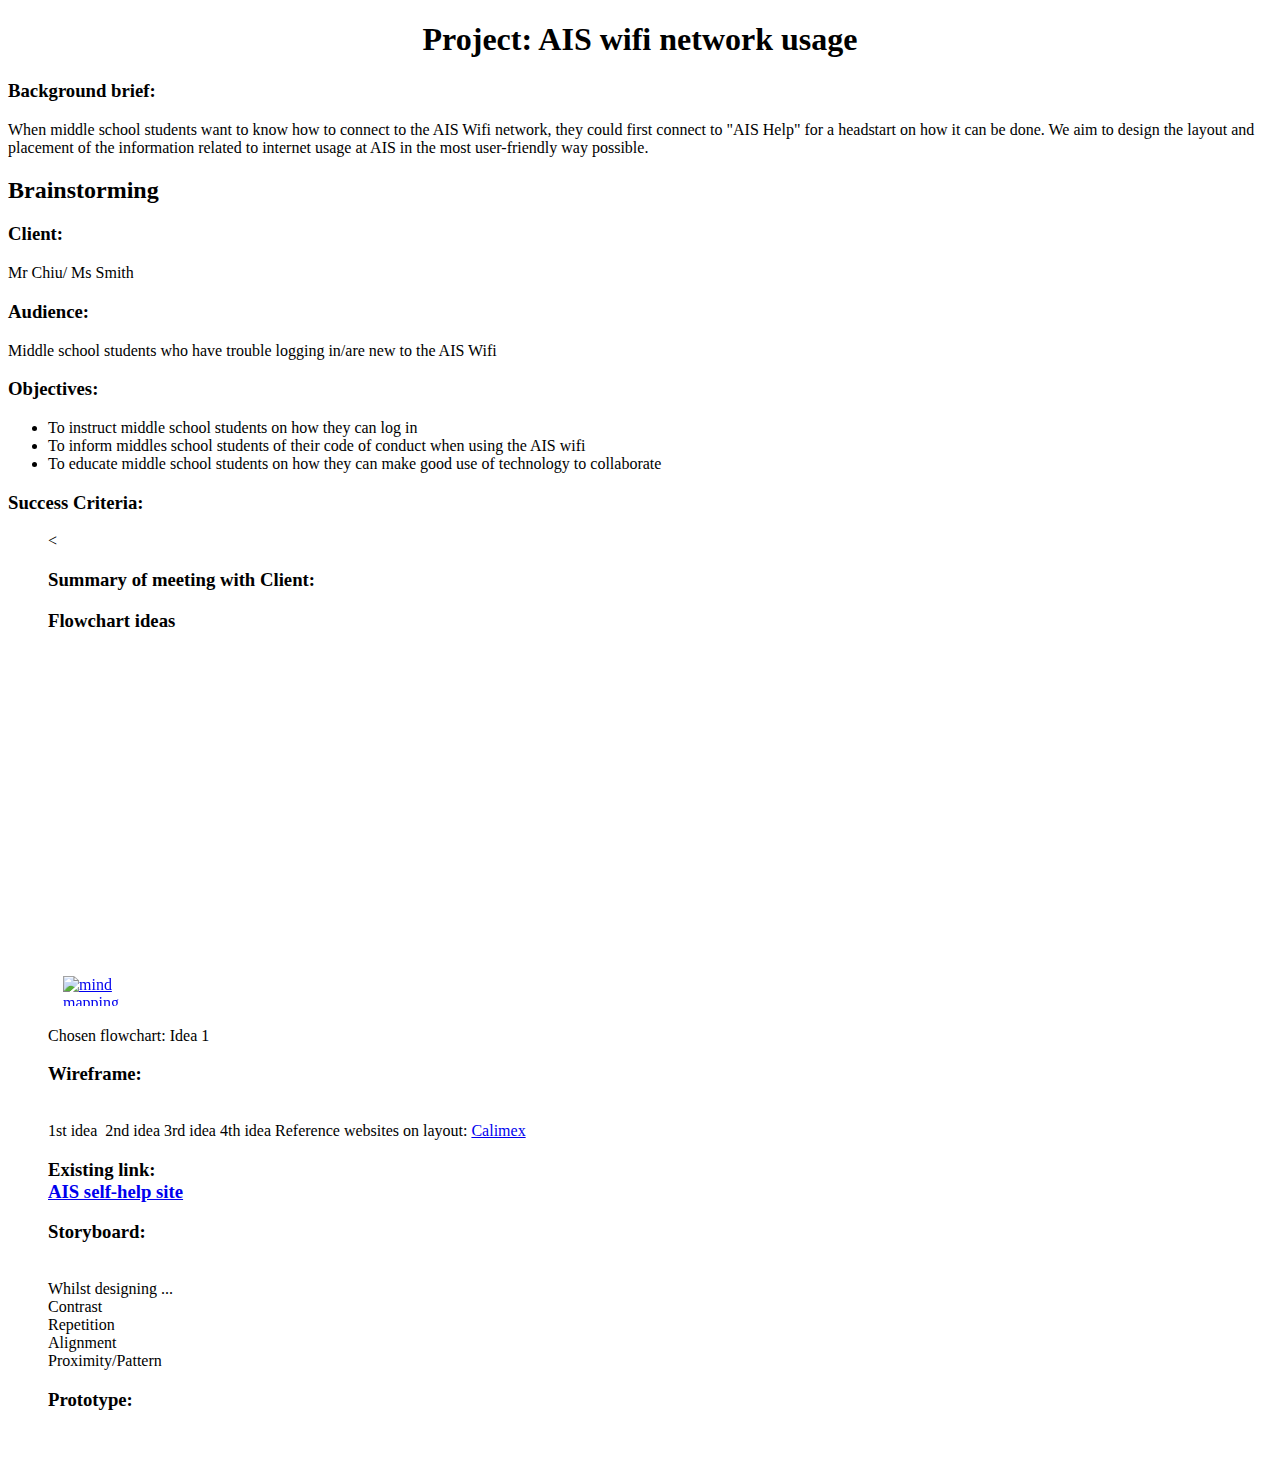
==== index.html @ 3ab66271 "replaced with planning site" ====
<!DOCTYPE html>
	<head>
	</head>
	<body>
	<h1 style="text-align: center"> Project: AIS wifi network usage </h1>
	<h3> Background brief: </h3>
	<p>  When middle school students want to know how to connect to the AIS Wifi network,
	they could first connect to "AIS Help" for a headstart on how it can be done. We aim to
	design the layout and placement of the information related to internet usage at AIS in
	the most user-friendly way possible. </p>
	<h2> Brainstorming </h2>
	<h3> Client: </h3> Mr Chiu/ Ms Smith <br>
	<h3> Audience: </h3> Middle school students who have trouble logging in/are new to the AIS Wifi <br>
	<h3> Objectives: </h3>
	<ul>
	<li> To instruct middle school students on how they can log in </li>
	<li> To inform middles school students of their code of conduct when using the AIS wifi </li>
	<li> To educate middle school students on how they can make good use of technology to collaborate</li>
	</ul>
	<h3> Success Criteria: </h3>
	<ul>
	<
	<h3> Summary of meeting with Client:</h3>
	<h3> Flowchart ideas </h3>
	<div style="width: 480px; height: 360px; margin: 10px; position: relative;"><iframe allowfullscreen frameborder="0" style="width:480px; height:360px" src="https://www.lucidchart.com/documents/embeddedchart/d51a0576-6f77-4dcf-863f-e5157f5c7d94" id="G-rZTgEC~0qO"></iframe><a href="https://www.lucidchart.com/pages/examples/mind_mapping_software" style="margin: 0; padding: 0; border: none; display: inline-block; position: absolute; bottom: 5px; left: 5px;"><img alt="mind mapping software"title="Lucidchart online diagrams"style="width: 100px; height: 30px; margin: 0; padding: 0; border-image: none; border: none; display: block"src="https://www.lucidchart.com/img/diagrams-lucidchart.png"/></a></div>
	<p> Chosen flowchart: Idea 1
	<h3> Wireframe: </h3> <br>
	1st idea
	<img src=""/>
	2nd idea
	3rd idea
	4th idea
	Reference websites on layout: <a href="http://cali-mex.com/"> Calimex</a> <br>
	<h3> Existing link: <br>
	<a href="http://www.theeaglepages.com/AIS-Help/landing.html"> AIS self-help site </a> <br>
	<h3> Storyboard: </h3> <br>
	Whilst designing ... <br>
	Contrast <br>
	Repetition <br>
	Alignment <br>
	Proximity/Pattern <br>
	<h3> Prototype: </h3> <br>
	</body>
</html>
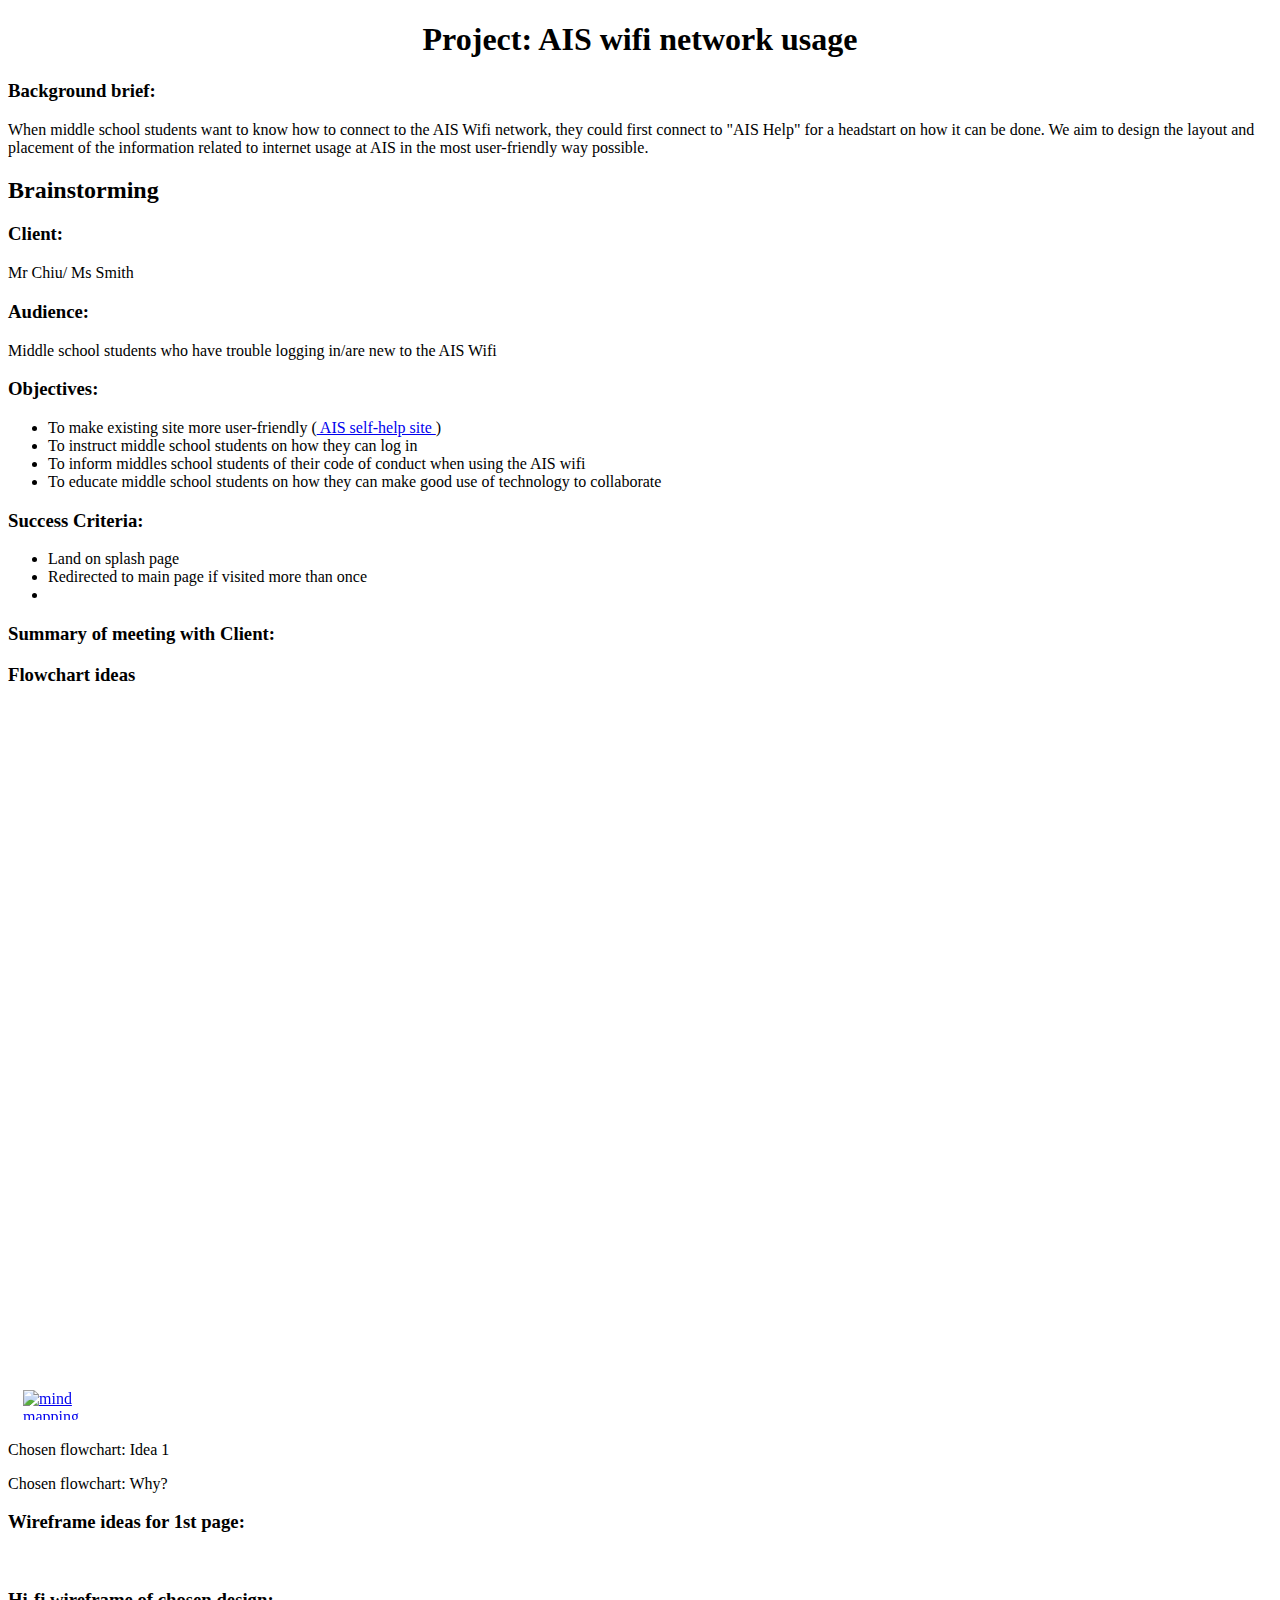
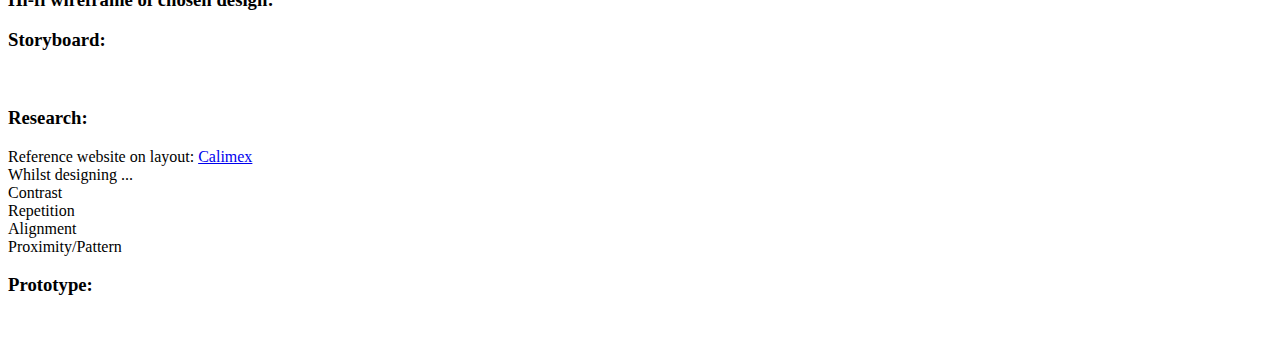
==== commit d811872c: "8th Jan 2" ====
--- a/index.html
+++ b/index.html
@@ -13,27 +13,31 @@
 	<h3> Audience: </h3> Middle school students who have trouble logging in/are new to the AIS Wifi <br>
 	<h3> Objectives: </h3>
 	<ul>
+	<li> To make existing site more user-friendly (<a href="http://www.theeaglepages.com/AIS-Help/landing.html"> AIS self-help site </a>) </li>
 	<li> To instruct middle school students on how they can log in </li>
 	<li> To inform middles school students of their code of conduct when using the AIS wifi </li>
 	<li> To educate middle school students on how they can make good use of technology to collaborate</li>
 	</ul>
 	<h3> Success Criteria: </h3>
 	<ul>
-	<
+	<li> Land on splash page </li>
+	<li> Redirected to main page if visited more than once </li>
+	<li>
+	</ul>
 	<h3> Summary of meeting with Client:</h3>
 	<h3> Flowchart ideas </h3>
-	<div style="width: 480px; height: 360px; margin: 10px; position: relative;"><iframe allowfullscreen frameborder="0" style="width:480px; height:360px" src="https://www.lucidchart.com/documents/embeddedchart/d51a0576-6f77-4dcf-863f-e5157f5c7d94" id="G-rZTgEC~0qO"></iframe><a href="https://www.lucidchart.com/pages/examples/mind_mapping_software" style="margin: 0; padding: 0; border: none; display: inline-block; position: absolute; bottom: 5px; left: 5px;"><img alt="mind mapping software"title="Lucidchart online diagrams"style="width: 100px; height: 30px; margin: 0; padding: 0; border-image: none; border: none; display: block"src="https://www.lucidchart.com/img/diagrams-lucidchart.png"/></a></div>
-	<p> Chosen flowchart: Idea 1
-	<h3> Wireframe: </h3> <br>
-	1st idea
+	<div style="width: 960px; height: 720px; margin: 10px; position: relative;"><iframe allowfullscreen frameborder="0" style="width:960px; height:720px" src="https://www.lucidchart.com/documents/embeddedchart/d51a0576-6f77-4dcf-863f-e5157f5c7d94" id="1aL5o3_XTbex"></iframe><a href="https://www.lucidchart.com/pages/examples/mind_mapping_software" style="margin: 0; padding: 0; border: none; display: inline-block; position: absolute; bottom: 5px; left: 5px;"><img alt="mind mapping software"title="Lucidchart online diagrams"style="width: 100px; height: 30px; margin: 0; padding: 0; border-image: none; border: none; display: block"src="https://www.lucidchart.com/img/diagrams-lucidchart.png"/></a></div>	<p> Chosen flowchart: Idea 1
+	<p> Chosen flowchart:
+	Why? </p>
+	<h3> Wireframe ideas for 1st page: </h3>
+
 	<img src=""/>
-	2nd idea
-	3rd idea
-	4th idea
-	Reference websites on layout: <a href="http://cali-mex.com/"> Calimex</a> <br>
-	<h3> Existing link: <br>
-	<a href="http://www.theeaglepages.com/AIS-Help/landing.html"> AIS self-help site </a> <br>
+
+	<h3> Hi-fi wireframe of chosen design: </h3>
+
 	<h3> Storyboard: </h3> <br>
+	<h3> Research: </h3>
+	Reference website on layout: <a href="http://cali-mex.com/"> Calimex</a> <br>
 	Whilst designing ... <br>
 	Contrast <br>
 	Repetition <br>
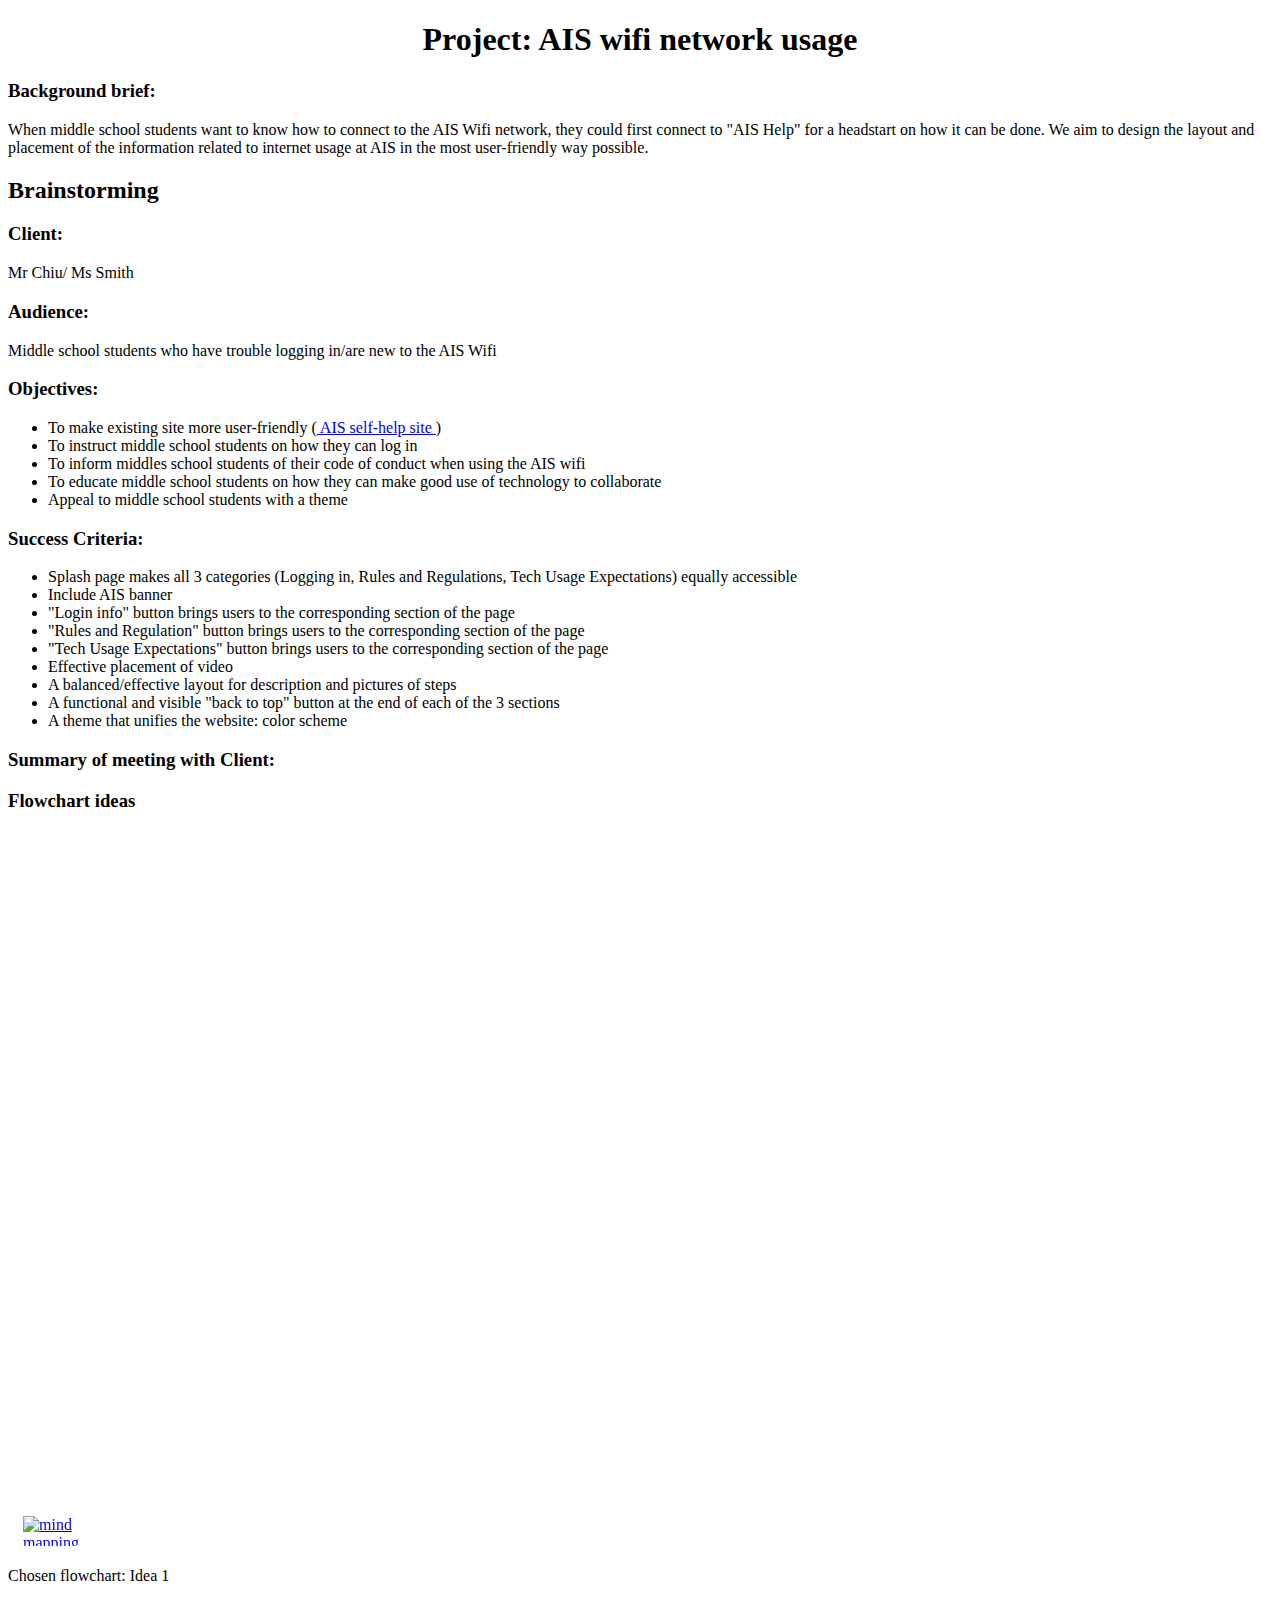
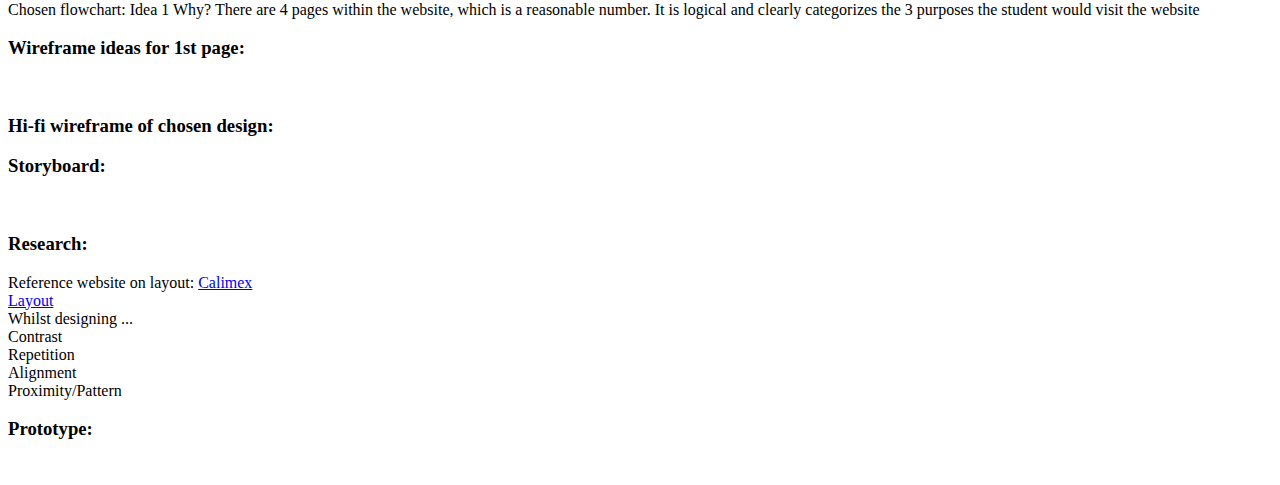
==== commit d46749d0: "14th Jan, 15" ====
--- a/index.html
+++ b/index.html
@@ -17,27 +17,38 @@
 	<li> To instruct middle school students on how they can log in </li>
 	<li> To inform middles school students of their code of conduct when using the AIS wifi </li>
 	<li> To educate middle school students on how they can make good use of technology to collaborate</li>
+	<li> Appeal to middle school students with a theme </li>
 	</ul>
 	<h3> Success Criteria: </h3>
 	<ul>
-	<li> Land on splash page </li>
-	<li> Redirected to main page if visited more than once </li>
-	<li>
+	<li> Splash page makes all 3 categories (Logging in, Rules and Regulations, Tech Usage Expectations) equally accessible </li>
+	<li> Include AIS banner </li>
+	<li> "Login info" button brings users to the corresponding section of the page </li>
+	<li> "Rules and Regulation" button brings users to the corresponding section of the page </li>
+	<li> "Tech Usage Expectations" button brings users to the corresponding section of the page </li>
+	<li> Effective placement of video </li>
+	<li> A balanced/effective layout for description and pictures of steps </li>
+	<li> A functional and visible "back to top" button at the end of each of the 3 sections </li>
+	<li> A theme that unifies the website: color scheme </li>
 	</ul>
 	<h3> Summary of meeting with Client:</h3>
 	<h3> Flowchart ideas </h3>
 	<div style="width: 960px; height: 720px; margin: 10px; position: relative;"><iframe allowfullscreen frameborder="0" style="width:960px; height:720px" src="https://www.lucidchart.com/documents/embeddedchart/d51a0576-6f77-4dcf-863f-e5157f5c7d94" id="1aL5o3_XTbex"></iframe><a href="https://www.lucidchart.com/pages/examples/mind_mapping_software" style="margin: 0; padding: 0; border: none; display: inline-block; position: absolute; bottom: 5px; left: 5px;"><img alt="mind mapping software"title="Lucidchart online diagrams"style="width: 100px; height: 30px; margin: 0; padding: 0; border-image: none; border: none; display: block"src="https://www.lucidchart.com/img/diagrams-lucidchart.png"/></a></div>	<p> Chosen flowchart: Idea 1
-	<p> Chosen flowchart:
-	Why? </p>
+	<p> Chosen flowchart: Idea 1
+	Why? There are 4 pages within the website, which is a reasonable number.
+	It is logical and clearly categorizes the 3 purposes the student would visit the website
+
+	</p>
 	<h3> Wireframe ideas for 1st page: </h3>
 
-	<img src=""/>
+	<img src="	"/>
 
 	<h3> Hi-fi wireframe of chosen design: </h3>
 
 	<h3> Storyboard: </h3> <br>
 	<h3> Research: </h3>
 	Reference website on layout: <a href="http://cali-mex.com/"> Calimex</a> <br>
+	<a href="http://www.elegantthemes.com/gallery/divi"/> Layout </a> <br>
 	Whilst designing ... <br>
 	Contrast <br>
 	Repetition <br>
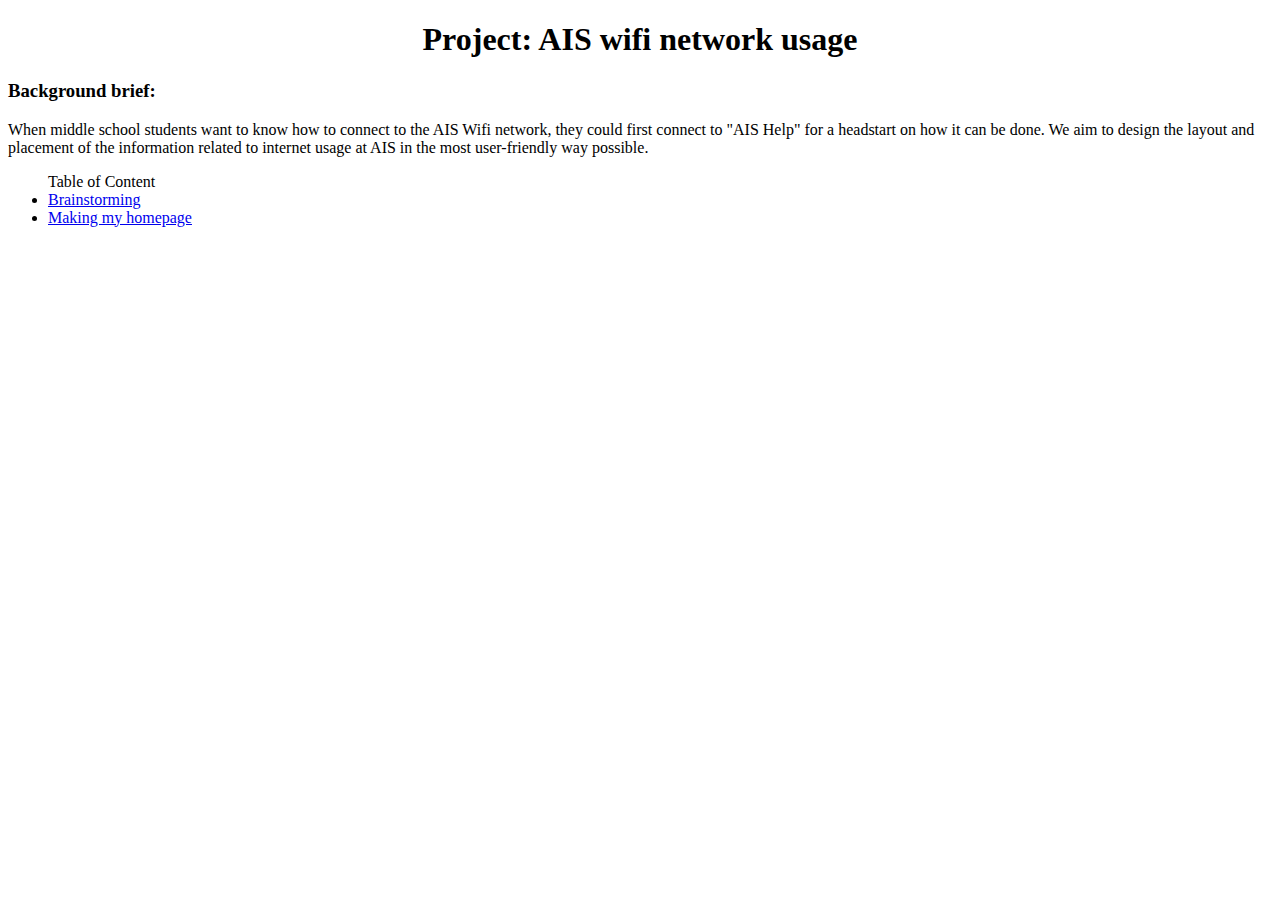
==== commit 19029f66: "14th jan 2" ====
--- a/index.html
+++ b/index.html
@@ -8,52 +8,8 @@
 	they could first connect to "AIS Help" for a headstart on how it can be done. We aim to
 	design the layout and placement of the information related to internet usage at AIS in
 	the most user-friendly way possible. </p>
-	<h2> Brainstorming </h2>
-	<h3> Client: </h3> Mr Chiu/ Ms Smith <br>
-	<h3> Audience: </h3> Middle school students who have trouble logging in/are new to the AIS Wifi <br>
-	<h3> Objectives: </h3>
-	<ul>
-	<li> To make existing site more user-friendly (<a href="http://www.theeaglepages.com/AIS-Help/landing.html"> AIS self-help site </a>) </li>
-	<li> To instruct middle school students on how they can log in </li>
-	<li> To inform middles school students of their code of conduct when using the AIS wifi </li>
-	<li> To educate middle school students on how they can make good use of technology to collaborate</li>
-	<li> Appeal to middle school students with a theme </li>
+
+	<ul> Table of Content
+		<li> <a href="brainstorming.html"> Brainstorming </a> </li>
+		<li> <a href="homepage_creation.html"> Making my homepage</a> </li>
 	</ul>
-	<h3> Success Criteria: </h3>
-	<ul>
-	<li> Splash page makes all 3 categories (Logging in, Rules and Regulations, Tech Usage Expectations) equally accessible </li>
-	<li> Include AIS banner </li>
-	<li> "Login info" button brings users to the corresponding section of the page </li>
-	<li> "Rules and Regulation" button brings users to the corresponding section of the page </li>
-	<li> "Tech Usage Expectations" button brings users to the corresponding section of the page </li>
-	<li> Effective placement of video </li>
-	<li> A balanced/effective layout for description and pictures of steps </li>
-	<li> A functional and visible "back to top" button at the end of each of the 3 sections </li>
-	<li> A theme that unifies the website: color scheme </li>
-	</ul>
-	<h3> Summary of meeting with Client:</h3>
-	<h3> Flowchart ideas </h3>
-	<div style="width: 960px; height: 720px; margin: 10px; position: relative;"><iframe allowfullscreen frameborder="0" style="width:960px; height:720px" src="https://www.lucidchart.com/documents/embeddedchart/d51a0576-6f77-4dcf-863f-e5157f5c7d94" id="1aL5o3_XTbex"></iframe><a href="https://www.lucidchart.com/pages/examples/mind_mapping_software" style="margin: 0; padding: 0; border: none; display: inline-block; position: absolute; bottom: 5px; left: 5px;"><img alt="mind mapping software"title="Lucidchart online diagrams"style="width: 100px; height: 30px; margin: 0; padding: 0; border-image: none; border: none; display: block"src="https://www.lucidchart.com/img/diagrams-lucidchart.png"/></a></div>	<p> Chosen flowchart: Idea 1
-	<p> Chosen flowchart: Idea 1
-	Why? There are 4 pages within the website, which is a reasonable number.
-	It is logical and clearly categorizes the 3 purposes the student would visit the website
-
-	</p>
-	<h3> Wireframe ideas for 1st page: </h3>
-
-	<img src="	"/>
-
-	<h3> Hi-fi wireframe of chosen design: </h3>
-
-	<h3> Storyboard: </h3> <br>
-	<h3> Research: </h3>
-	Reference website on layout: <a href="http://cali-mex.com/"> Calimex</a> <br>
-	<a href="http://www.elegantthemes.com/gallery/divi"/> Layout </a> <br>
-	Whilst designing ... <br>
-	Contrast <br>
-	Repetition <br>
-	Alignment <br>
-	Proximity/Pattern <br>
-	<h3> Prototype: </h3> <br>
-	</body>
-</html>
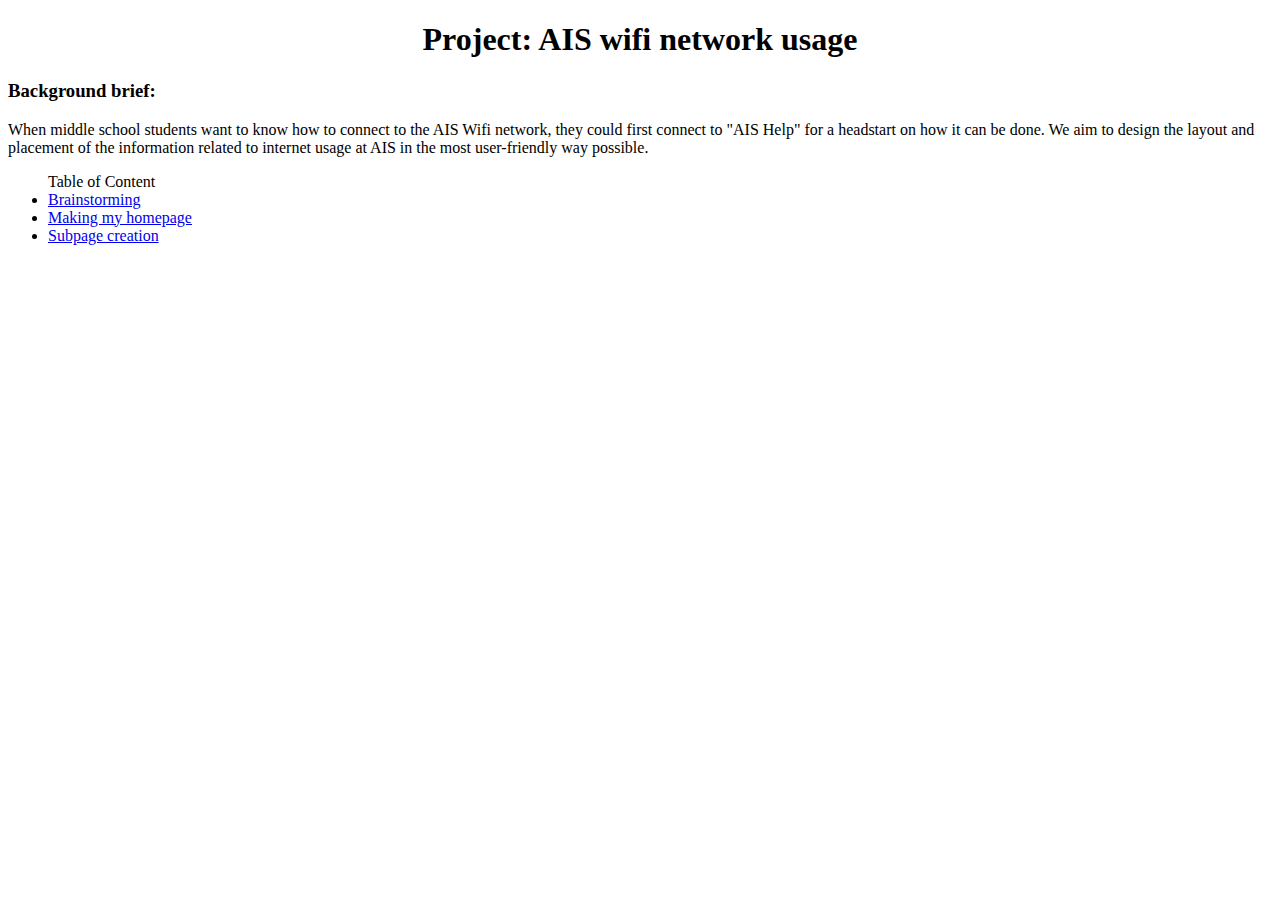
==== commit 536493e5: "3rd feb" ====
--- a/index.html
+++ b/index.html
@@ -12,4 +12,5 @@
 	<ul> Table of Content
 		<li> <a href="brainstorming.html"> Brainstorming </a> </li>
 		<li> <a href="homepage_creation.html"> Making my homepage</a> </li>
+		<li> <a href="subpage_creation.html"> Subpage creation </a> </li>
 	</ul>
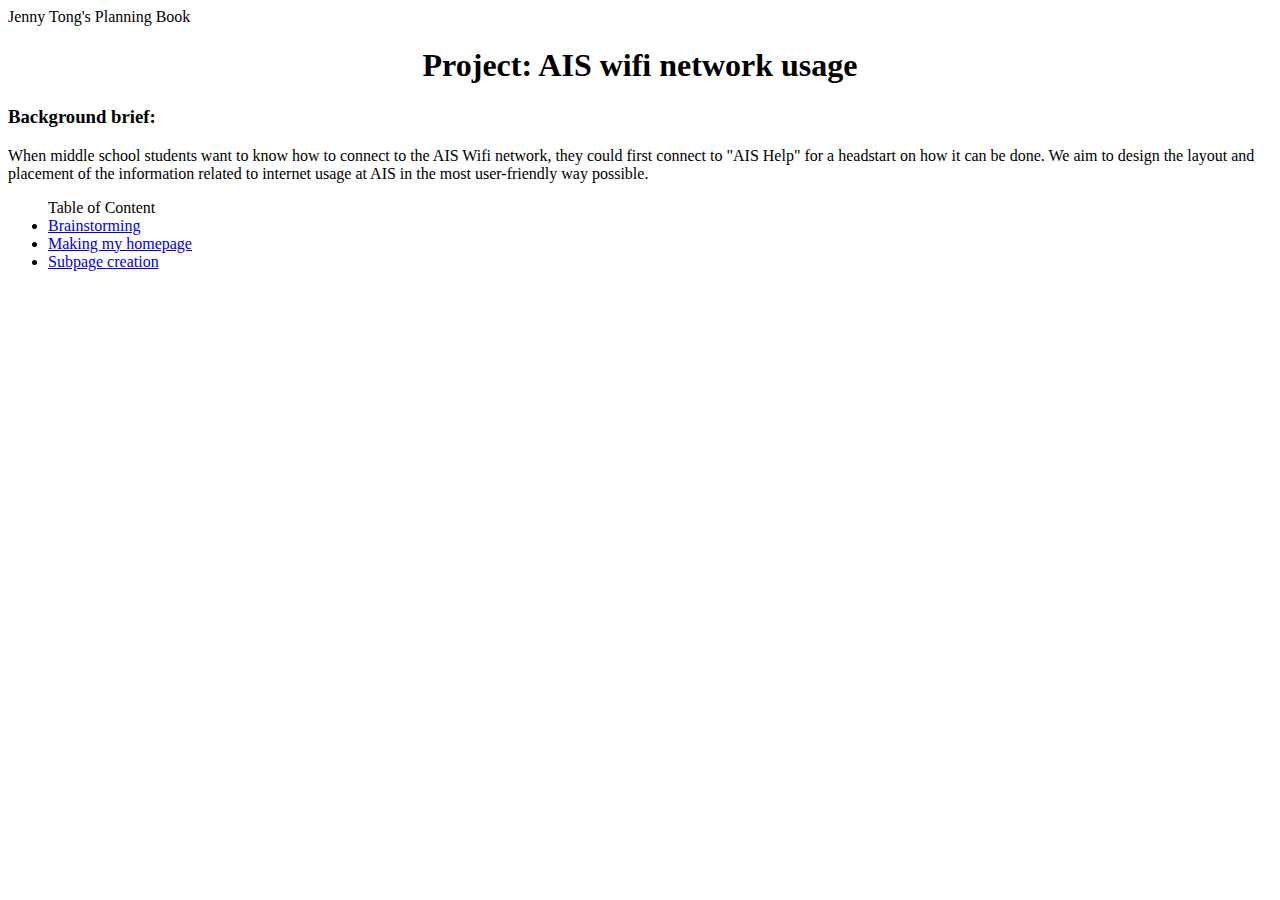
==== commit a8e2c20f: "4th feb" ====
--- a/index.html
+++ b/index.html
@@ -1,5 +1,5 @@
 <!DOCTYPE html>
-	<head>
+	<head> Jenny Tong's Planning Book
 	</head>
 	<body>
 	<h1 style="text-align: center"> Project: AIS wifi network usage </h1>
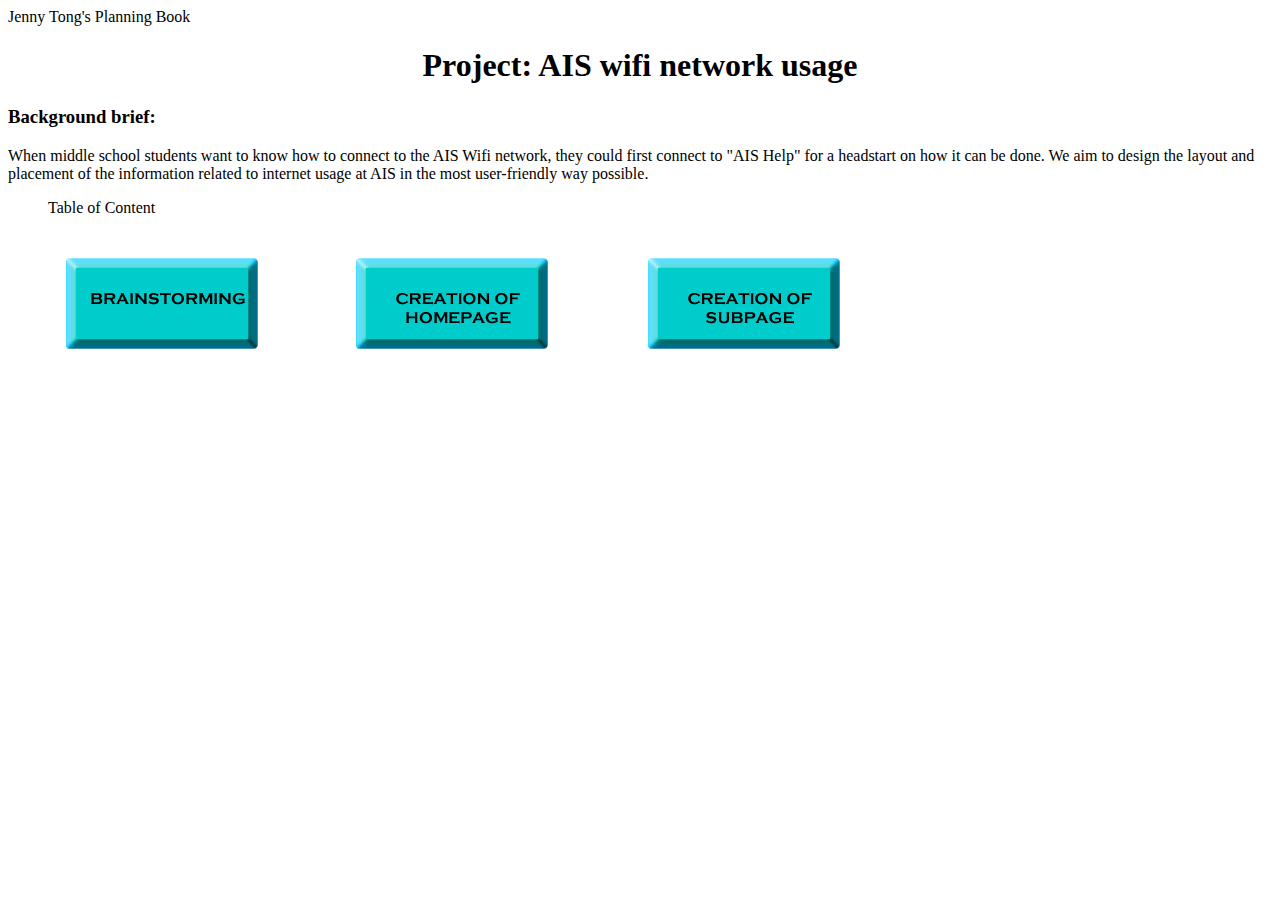
==== commit 187b2795: "13th mar 15" ====
--- a/index.html
+++ b/index.html
@@ -1,5 +1,9 @@
 <!DOCTYPE html>
-	<head> Jenny Tong's Planning Book
+	<head>
+	<style type="text/css">
+	td img {display: block;}
+	</style>
+    Jenny Tong's Planning Book
 	</head>
 	<body>
 	<h1 style="text-align: center"> Project: AIS wifi network usage </h1>
@@ -9,8 +13,40 @@
 	design the layout and placement of the information related to internet usage at AIS in
 	the most user-friendly way possible. </p>
 
-	<ul> Table of Content
-		<li> <a href="brainstorming.html"> Brainstorming </a> </li>
-		<li> <a href="homepage_creation.html"> Making my homepage</a> </li>
-		<li> <a href="subpage_creation.html"> Subpage creation </a> </li>
+	<ul> 
+	  <p>Table of Content </p>
+	  <table style="display: inline-table;" border="0" cellpadding="0" cellspacing="0" width="1000">
+	    <!-- fwtable fwsrc="planning site link buttons.png" fwpage="Page 1" fwbase="planning site link buttons.gif" fwstyle="Dreamweaver" fwdocid = "2107593101" fwnested="0" -->
+	    <tr>
+	      <td><img src="images/spacer.gif" width="18" height="1" border="0" alt="" /></td>
+	      <td><img src="images/spacer.gif" width="192" height="1" border="0" alt="" /></td>
+	      <td><img src="images/spacer.gif" width="98" height="1" border="0" alt="" /></td>
+	      <td><img src="images/spacer.gif" width="192" height="1" border="0" alt="" /></td>
+	      <td><img src="images/spacer.gif" width="100" height="1" border="0" alt="" /></td>
+	      <td><img src="images/spacer.gif" width="192" height="1" border="0" alt="" /></td>
+	      <td><img src="images/spacer.gif" width="208" height="1" border="0" alt="" /></td>
+	      <td><img src="images/spacer.gif" width="1" height="1" border="0" alt="" /></td>
+        </tr>
+	    <tr>
+	      <td colspan="7"><img name="planningsitelinkbuttons_r1_c1" src="images/planning%20site%20link%20buttons_r1_c1.gif" width="1000" height="11" border="0" id="planningsitelinkbuttons_r1_c1" alt="" /></td>
+	      <td><img src="images/spacer.gif" width="1" height="11" border="0" alt="" /></td>
+        </tr>
+	    <tr>
+	      <td rowspan="2"><img name="planningsitelinkbuttons_r2_c1" src="images/planning%20site%20link%20buttons_r2_c1.gif" width="18" height="114" border="0" id="planningsitelinkbuttons_r2_c1" alt="" /></td>
+	      <td><a href="brainstorming.html" onMouseOut="MM_nbGroup('out');" onMouseOver="MM_nbGroup('over','planningsitelinkbuttons_r2_c2','images/planning%20site%20link%20buttons_r2_c2_s2.gif','images/planning%20site%20link%20buttons_r2_c2_s3.gif',1);" onClick="MM_nbGroup('down','navbar1','planningsitelinkbuttons_r2_c2','images/planning%20site%20link%20buttons_r2_c2_s3.gif',1);"><img name="planningsitelinkbuttons_r2_c2" src="images/planning%20site%20link%20buttons_r2_c2.gif" width="192" height="91" border="0" id="planningsitelinkbuttons_r2_c2" alt="" /></a></td>
+	      <td rowspan="2"><img name="planningsitelinkbuttons_r2_c3" src="images/planning%20site%20link%20buttons_r2_c3.gif" width="98" height="114" border="0" id="planningsitelinkbuttons_r2_c3" alt="" /></td>
+	      <td><a href="homepage_creation.html" onMouseOut="MM_nbGroup('out');" onMouseOver="MM_nbGroup('over','planningsitelinkbuttons_r2_c4','images/planning%20site%20link%20buttons_r2_c4_s2.gif','images/planning%20site%20link%20buttons_r2_c4_s3.gif',1);" onClick="MM_nbGroup('down','navbar1','planningsitelinkbuttons_r2_c4','images/planning%20site%20link%20buttons_r2_c4_s3.gif',1);"><img name="planningsitelinkbuttons_r2_c4" src="images/planning%20site%20link%20buttons_r2_c4.gif" width="192" height="91" border="0" id="planningsitelinkbuttons_r2_c4" alt="" /></a></td>
+	      <td rowspan="2"><img name="planningsitelinkbuttons_r2_c5" src="images/planning%20site%20link%20buttons_r2_c5.gif" width="100" height="114" border="0" id="planningsitelinkbuttons_r2_c5" alt="" /></td>
+	      <td><a href="subpage_creation.html" onMouseOut="MM_nbGroup('out');" onMouseOver="MM_nbGroup('over','planningsitelinkbuttons_r2_c6','images/planning%20site%20link%20buttons_r2_c6_s2.gif','images/planning%20site%20link%20buttons_r2_c6_s3.gif',1);" onClick="MM_nbGroup('down','navbar1','planningsitelinkbuttons_r2_c6','images/planning%20site%20link%20buttons_r2_c6_s3.gif',1);"><img name="planningsitelinkbuttons_r2_c6" src="images/planning%20site%20link%20buttons_r2_c6.gif" width="192" height="91" border="0" id="planningsitelinkbuttons_r2_c6" alt="" /></a></td>
+	      <td rowspan="2"><img name="planningsitelinkbuttons_r2_c7" src="images/planning%20site%20link%20buttons_r2_c7.gif" width="208" height="114" border="0" id="planningsitelinkbuttons_r2_c7" alt="" /></td>
+	      <td><img src="images/spacer.gif" width="1" height="91" border="0" alt="" /></td>
+        </tr>
+	    <tr>
+	      <td><img name="planningsitelinkbuttons_r3_c2" src="images/planning%20site%20link%20buttons_r3_c2.gif" width="192" height="23" border="0" id="planningsitelinkbuttons_r3_c2" alt="" /></td>
+	      <td><img name="planningsitelinkbuttons_r3_c4" src="images/planning%20site%20link%20buttons_r3_c4.gif" width="192" height="23" border="0" id="planningsitelinkbuttons_r3_c4" alt="" /></td>
+	      <td><img name="planningsitelinkbuttons_r3_c6" src="images/planning%20site%20link%20buttons_r3_c6.gif" width="192" height="23" border="0" id="planningsitelinkbuttons_r3_c6" alt="" /></td>
+	      <td><img src="images/spacer.gif" width="1" height="23" border="0" alt="" /></td>
+        </tr>
+      </table>
+<p>&nbsp;</p>
 	</ul>
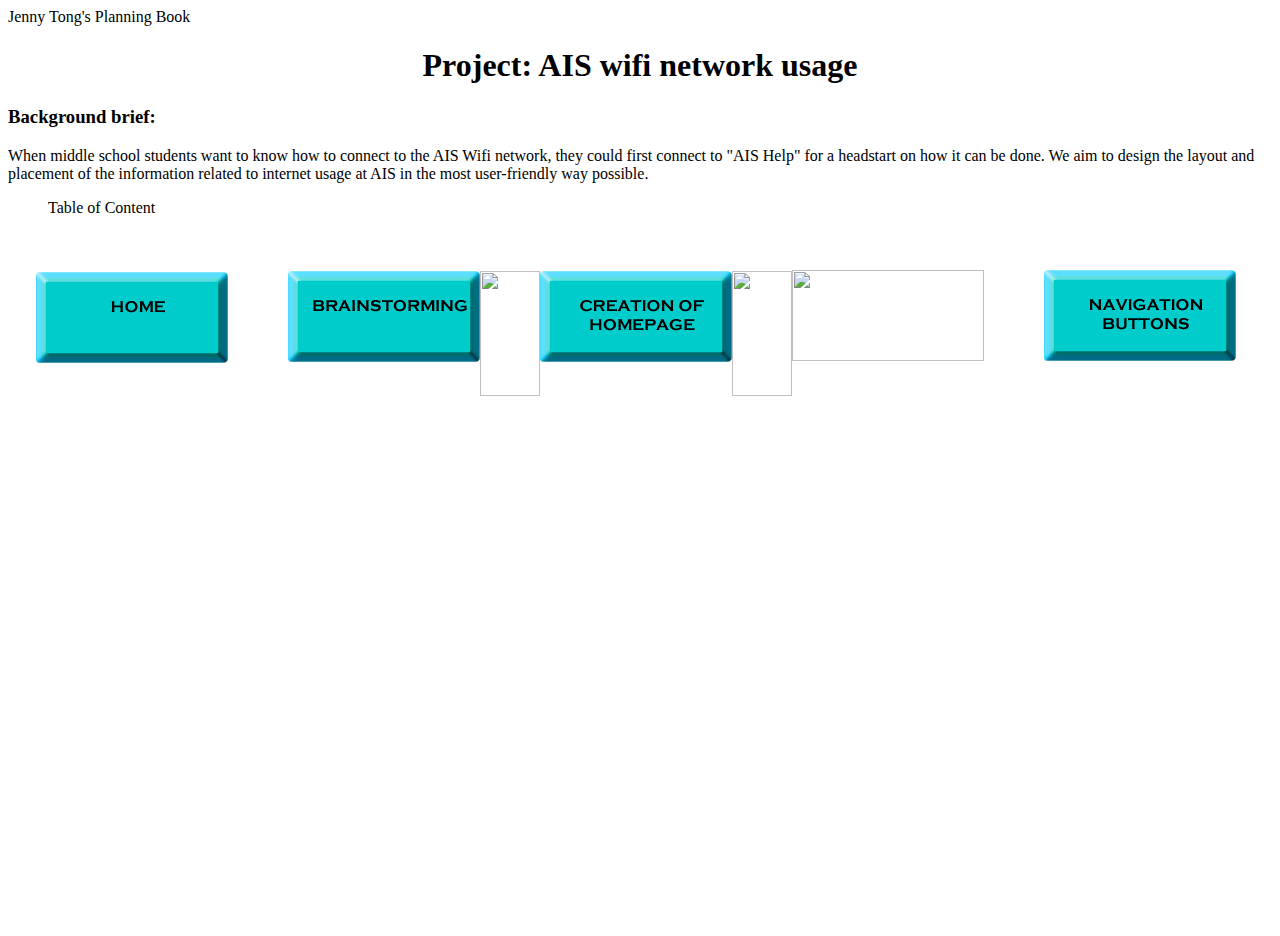
==== commit 0da335be: "19th mar" ====
--- a/index.html
+++ b/index.html
@@ -2,10 +2,171 @@
 	<head>
 	<style type="text/css">
 	td img {display: block;}
-	</style>
+	#apDiv1 {
+	position:absolute;
+	left:20px;
+	top:216px;
+	width:654px;
+	height:114px;
+	z-index:1;
+}
+#apDiv1 {
+	position:absolute;
+	left:179px;
+	top:86px;
+	width:528px;
+	height:271px;
+	z-index:1;
+}
+#apDiv2 {
+	position:absolute;
+	left:175px;
+	top:10px;
+	width:981px;
+	height:120px;
+	z-index:1;
+}
+#apDiv3 {
+	position:absolute;
+	left:119px;
+	top:238px;
+	width:1224px;
+	height:471px;
+	z-index:2;
+}td img {display: block;}
+#apDiv4 {
+	position:absolute;
+	left:168px;
+	top:22px;
+	width:986px;
+	height:120px;
+	z-index:3;
+}
+#apDiv5 {
+	position:absolute;
+	left:119px;
+	top:19px;
+	width:1279px;
+	height:140px;
+	z-index:3;
+}
+td img {display: block;}
+
+    #apDiv6 {
+	position:absolute;
+	left:37px;
+	top:227px;
+	width:633px;
+	height:110px;
+	z-index:2;
+}
+#apDiv1 {
+	position:absolute;
+	left:179px;
+	top:86px;
+	width:528px;
+	height:271px;
+	z-index:1;
+}
+#apDiv2 {
+	position:absolute;
+	left:175px;
+	top:10px;
+	width:981px;
+	height:120px;
+	z-index:1;
+}
+#apDiv3 {
+	position:absolute;
+	left:119px;
+	top:238px;
+	width:1224px;
+	height:471px;
+	z-index:2;
+}td img {display: block;}
+#apDiv4 {
+	position:absolute;
+	left:168px;
+	top:22px;
+	width:986px;
+	height:120px;
+	z-index:3;
+}
+#apDiv5 {
+	position:absolute;
+	left:-1px;
+	top:5px;
+	width:1279px;
+	height:140px;
+	z-index:3;
+}
+td img {display: block;}
+
+    </style>
     Jenny Tong's Planning Book
 	</head>
 	<body>
+	<div id="apDiv6">
+	  <div id="apDiv3">
+	    <blockquote>&nbsp;</blockquote>
+      </div>
+      <div id="apDiv5">
+        <table style="display: inline-table;" border="0" cellpadding="0" cellspacing="0" width="1200">
+          <!-- fwtable fwsrc="planning site link buttons.png" fwpage="Page 1" fwbase="planning site link buttons.gif" fwstyle="Dreamweaver" fwdocid = "2107593101" fwnested="0" -->
+          <tr>
+            <td><img src="images/spacer.gif" width="192" height="1" border="0" alt="" /></td>
+            <td><img src="images/spacer.gif" width="60" height="1" border="0" alt="" /></td>
+            <td><img src="images/spacer.gif" width="192" height="1" border="0" alt="" /></td>
+            <td><img src="images/spacer.gif" width="60" height="1" border="0" alt="" /></td>
+            <td><img src="images/spacer.gif" width="192" height="1" border="0" alt="" /></td>
+            <td><img src="images/spacer.gif" width="60" height="1" border="0" alt="" /></td>
+            <td><img src="images/spacer.gif" width="192" height="1" border="0" alt="" /></td>
+            <td><img src="images/spacer.gif" width="60" height="1" border="0" alt="" /></td>
+            <td><img src="images/spacer.gif" width="192" height="1" border="0" alt="" /></td>
+            <td><img src="images/spacer.gif" width="1" height="1" border="0" alt="" /></td>
+          </tr>
+          <tr>
+            <td colspan="9">&nbsp;</td>
+            <td><img src="images/spacer.gif" width="1" height="24" border="0" alt="" /></td>
+          </tr>
+          <tr>
+            <td colspan="6"><img name="planningsitelinkbuttons_r2_c1" src="images/planning%20site%20link%20buttons_r2_c1.gif" width="756" height="1" border="0" id="planningsitelinkbuttons_r2_c1" alt="" /></td>
+            <td rowspan="3"><a href="subpage_creation.html" onMouseOut="MM_nbGroup('out');" onMouseOver="MM_nbGroup('over','planningsitelinkbuttons_r2_c7','../images/planning%20site%20link%20buttons_r2_c7_s2.gif','../images/planning%20site%20link%20buttons_r2_c7_s3.gif',1);" onClick="MM_nbGroup('down','navbar1','planningsitelinkbuttons_r2_c7','../images/planning%20site%20link%20buttons_r2_c7_s3.gif',1);"><img name="planningsitelinkbuttons_r2_c7" src="images/planning%20site%20link%20buttons_r2_c7.gif" width="192" height="91" border="0" id="planningsitelinkbuttons_r2_c7" alt="" /></a></td>
+            <td rowspan="6"><img name="planningsitelinkbuttons_r2_c8" src="images/planning%20site%20link%20buttons_r2_c8.gif" width="60" height="126" border="0" id="planningsitelinkbuttons_r2_c8" alt="" /></td>
+            <td rowspan="3"><a href="navButtons.html" onMouseOut="MM_nbGroup('out');" onMouseOver="MM_nbGroup('over','planningsitelinkbuttons_r2_c9','../images/planning%20site%20link%20buttons_r2_c9_s2.gif','../images/planning%20site%20link%20buttons_r2_c9_s3.gif',1);" onClick="MM_nbGroup('down','navbar1','planningsitelinkbuttons_r2_c9','../images/planning%20site%20link%20buttons_r2_c9_s3.gif',1);"><img name="planningsitelinkbuttons_r2_c9" src="images/planning%20site%20link%20buttons_r2_c9.gif" width="192" height="91" border="0" id="planningsitelinkbuttons_r2_c9" alt="" /></a></td>
+            <td><img src="images/spacer.gif" width="1" height="1" border="0" alt="" /></td>
+          </tr>
+          <tr>
+            <td colspan="2"><img name="planningsitelinkbuttons_r3_c1" src="images/planning%20site%20link%20buttons_r3_c1.gif" width="252" height="1" border="0" id="planningsitelinkbuttons_r3_c1" alt="" /></td>
+            <td rowspan="3"><a href="brainstorming.html" onMouseOut="MM_nbGroup('out');" onMouseOver="MM_nbGroup('over','planningsitelinkbuttons_r3_c3','../images/planning%20site%20link%20buttons_r3_c3_s2.gif','../images/planning%20site%20link%20buttons_r3_c3_s3.gif',1);" onClick="MM_nbGroup('down','navbar1','planningsitelinkbuttons_r3_c3','../images/planning%20site%20link%20buttons_r3_c3_s3.gif',1);"><img name="planningsitelinkbuttons_r3_c3" src="images/planning%20site%20link%20buttons_r3_c3.gif" width="192" height="91" border="0" id="planningsitelinkbuttons_r3_c3" alt="" /></a></td>
+            <td rowspan="5"><img name="planningsitelinkbuttons_r3_c4" src="images/planning%20site%20link%20buttons_r3_c4.gif" width="60" height="125" border="0" id="planningsitelinkbuttons_r3_c4" alt="" /></td>
+            <td rowspan="3"><a href="homepage_creation.html" onMouseOut="MM_nbGroup('out');" onMouseOver="MM_nbGroup('over','planningsitelinkbuttons_r3_c5','../images/planning%20site%20link%20buttons_r3_c5_s2.gif','../images/planning%20site%20link%20buttons_r3_c5_s3.gif',1);" onClick="MM_nbGroup('down','navbar1','planningsitelinkbuttons_r3_c5','../images/planning%20site%20link%20buttons_r3_c5_s3.gif',1);"><img name="planningsitelinkbuttons_r3_c5" src="images/planning%20site%20link%20buttons_r3_c5.gif" width="192" height="91" border="0" id="planningsitelinkbuttons_r3_c5" alt="" /></a></td>
+            <td rowspan="5"><img name="planningsitelinkbuttons_r3_c6" src="images/planning%20site%20link%20buttons_r3_c6.gif" width="60" height="125" border="0" id="planningsitelinkbuttons_r3_c6" alt="" /></td>
+            <td><img src="images/spacer.gif" width="1" height="1" border="0" alt="" /></td>
+          </tr>
+          <tr>
+            <td rowspan="3"><a href="index.html" onMouseOut="MM_nbGroup('out');" onMouseOver="MM_nbGroup('over','planningsitelinkbuttons_r4_c1','../images/planning%20site%20link%20buttons_r4_c1_s2.gif','../images/planning%20site%20link%20buttons_r4_c1_s3.gif',1);" onClick="MM_nbGroup('down','navbar1','planningsitelinkbuttons_r4_c1','../images/planning%20site%20link%20buttons_r4_c1_s3.gif',1);"><img name="planningsitelinkbuttons_r4_c1" src="images/planning%20site%20link%20buttons_r4_c1.gif" width="192" height="91" border="0" id="planningsitelinkbuttons_r4_c1" alt="" /></a></td>
+            <td rowspan="4"><img name="planningsitelinkbuttons_r4_c2" src="images/planning%20site%20link%20buttons_r4_c2.gif" width="60" height="124" border="0" id="planningsitelinkbuttons_r4_c2" alt="" /></td>
+            <td><img src="images/spacer.gif" width="1" height="89" border="0" alt="" /></td>
+          </tr>
+          <tr>
+            <td rowspan="3"><img name="planningsitelinkbuttons_r5_c7" src="images/planning%20site%20link%20buttons_r5_c7.gif" width="192" height="35" border="0" id="planningsitelinkbuttons_r5_c7" alt="" /></td>
+            <td rowspan="3"><img name="planningsitelinkbuttons_r5_c9" src="images/planning%20site%20link%20buttons_r5_c9.gif" width="192" height="35" border="0" id="planningsitelinkbuttons_r5_c9" alt="" /></td>
+            <td><img src="images/spacer.gif" width="1" height="1" border="0" alt="" /></td>
+          </tr>
+          <tr>
+            <td rowspan="2"><img name="planningsitelinkbuttons_r6_c3" src="images/planning%20site%20link%20buttons_r6_c3.gif" width="192" height="34" border="0" id="planningsitelinkbuttons_r6_c3" alt="" /></td>
+            <td rowspan="2"><img name="planningsitelinkbuttons_r6_c5" src="images/planning%20site%20link%20buttons_r6_c5.gif" width="192" height="34" border="0" id="planningsitelinkbuttons_r6_c5" alt="" /></td>
+            <td><img src="images/spacer.gif" width="1" height="1" border="0" alt="" /></td>
+          </tr>
+          <tr>
+            <td><img name="planningsitelinkbuttons_r7_c1" src="images/planning%20site%20link%20buttons_r7_c1.gif" width="192" height="33" border="0" id="planningsitelinkbuttons_r7_c1" alt="" /></td>
+            <td><img src="images/spacer.gif" width="1" height="33" border="0" alt="" /></td>
+          </tr>
+        </table>
+        <blockquote>&nbsp;</blockquote>
+      </div>
+    <img name="planningsitelinkbuttons_r1_c1" src="images/planning%20site%20link%20buttons_r1_c1.gif" width="1200" height="24" border="0" id="planningsitelinkbuttons_r1_c1" alt="" /> </div>
 	<h1 style="text-align: center"> Project: AIS wifi network usage </h1>
 	<h3> Background brief: </h3>
 	<p>  When middle school students want to know how to connect to the AIS Wifi network,
@@ -15,38 +176,5 @@
 
 	<ul> 
 	  <p>Table of Content </p>
-	  <table style="display: inline-table;" border="0" cellpadding="0" cellspacing="0" width="1000">
-	    <!-- fwtable fwsrc="planning site link buttons.png" fwpage="Page 1" fwbase="planning site link buttons.gif" fwstyle="Dreamweaver" fwdocid = "2107593101" fwnested="0" -->
-	    <tr>
-	      <td><img src="images/spacer.gif" width="18" height="1" border="0" alt="" /></td>
-	      <td><img src="images/spacer.gif" width="192" height="1" border="0" alt="" /></td>
-	      <td><img src="images/spacer.gif" width="98" height="1" border="0" alt="" /></td>
-	      <td><img src="images/spacer.gif" width="192" height="1" border="0" alt="" /></td>
-	      <td><img src="images/spacer.gif" width="100" height="1" border="0" alt="" /></td>
-	      <td><img src="images/spacer.gif" width="192" height="1" border="0" alt="" /></td>
-	      <td><img src="images/spacer.gif" width="208" height="1" border="0" alt="" /></td>
-	      <td><img src="images/spacer.gif" width="1" height="1" border="0" alt="" /></td>
-        </tr>
-	    <tr>
-	      <td colspan="7"><img name="planningsitelinkbuttons_r1_c1" src="images/planning%20site%20link%20buttons_r1_c1.gif" width="1000" height="11" border="0" id="planningsitelinkbuttons_r1_c1" alt="" /></td>
-	      <td><img src="images/spacer.gif" width="1" height="11" border="0" alt="" /></td>
-        </tr>
-	    <tr>
-	      <td rowspan="2"><img name="planningsitelinkbuttons_r2_c1" src="images/planning%20site%20link%20buttons_r2_c1.gif" width="18" height="114" border="0" id="planningsitelinkbuttons_r2_c1" alt="" /></td>
-	      <td><a href="brainstorming.html" onMouseOut="MM_nbGroup('out');" onMouseOver="MM_nbGroup('over','planningsitelinkbuttons_r2_c2','images/planning%20site%20link%20buttons_r2_c2_s2.gif','images/planning%20site%20link%20buttons_r2_c2_s3.gif',1);" onClick="MM_nbGroup('down','navbar1','planningsitelinkbuttons_r2_c2','images/planning%20site%20link%20buttons_r2_c2_s3.gif',1);"><img name="planningsitelinkbuttons_r2_c2" src="images/planning%20site%20link%20buttons_r2_c2.gif" width="192" height="91" border="0" id="planningsitelinkbuttons_r2_c2" alt="" /></a></td>
-	      <td rowspan="2"><img name="planningsitelinkbuttons_r2_c3" src="images/planning%20site%20link%20buttons_r2_c3.gif" width="98" height="114" border="0" id="planningsitelinkbuttons_r2_c3" alt="" /></td>
-	      <td><a href="homepage_creation.html" onMouseOut="MM_nbGroup('out');" onMouseOver="MM_nbGroup('over','planningsitelinkbuttons_r2_c4','images/planning%20site%20link%20buttons_r2_c4_s2.gif','images/planning%20site%20link%20buttons_r2_c4_s3.gif',1);" onClick="MM_nbGroup('down','navbar1','planningsitelinkbuttons_r2_c4','images/planning%20site%20link%20buttons_r2_c4_s3.gif',1);"><img name="planningsitelinkbuttons_r2_c4" src="images/planning%20site%20link%20buttons_r2_c4.gif" width="192" height="91" border="0" id="planningsitelinkbuttons_r2_c4" alt="" /></a></td>
-	      <td rowspan="2"><img name="planningsitelinkbuttons_r2_c5" src="images/planning%20site%20link%20buttons_r2_c5.gif" width="100" height="114" border="0" id="planningsitelinkbuttons_r2_c5" alt="" /></td>
-	      <td><a href="subpage_creation.html" onMouseOut="MM_nbGroup('out');" onMouseOver="MM_nbGroup('over','planningsitelinkbuttons_r2_c6','images/planning%20site%20link%20buttons_r2_c6_s2.gif','images/planning%20site%20link%20buttons_r2_c6_s3.gif',1);" onClick="MM_nbGroup('down','navbar1','planningsitelinkbuttons_r2_c6','images/planning%20site%20link%20buttons_r2_c6_s3.gif',1);"><img name="planningsitelinkbuttons_r2_c6" src="images/planning%20site%20link%20buttons_r2_c6.gif" width="192" height="91" border="0" id="planningsitelinkbuttons_r2_c6" alt="" /></a></td>
-	      <td rowspan="2"><img name="planningsitelinkbuttons_r2_c7" src="images/planning%20site%20link%20buttons_r2_c7.gif" width="208" height="114" border="0" id="planningsitelinkbuttons_r2_c7" alt="" /></td>
-	      <td><img src="images/spacer.gif" width="1" height="91" border="0" alt="" /></td>
-        </tr>
-	    <tr>
-	      <td><img name="planningsitelinkbuttons_r3_c2" src="images/planning%20site%20link%20buttons_r3_c2.gif" width="192" height="23" border="0" id="planningsitelinkbuttons_r3_c2" alt="" /></td>
-	      <td><img name="planningsitelinkbuttons_r3_c4" src="images/planning%20site%20link%20buttons_r3_c4.gif" width="192" height="23" border="0" id="planningsitelinkbuttons_r3_c4" alt="" /></td>
-	      <td><img name="planningsitelinkbuttons_r3_c6" src="images/planning%20site%20link%20buttons_r3_c6.gif" width="192" height="23" border="0" id="planningsitelinkbuttons_r3_c6" alt="" /></td>
-	      <td><img src="images/spacer.gif" width="1" height="23" border="0" alt="" /></td>
-        </tr>
-      </table>
-<p>&nbsp;</p>
+	  <p>&nbsp;</p>
 	</ul>
